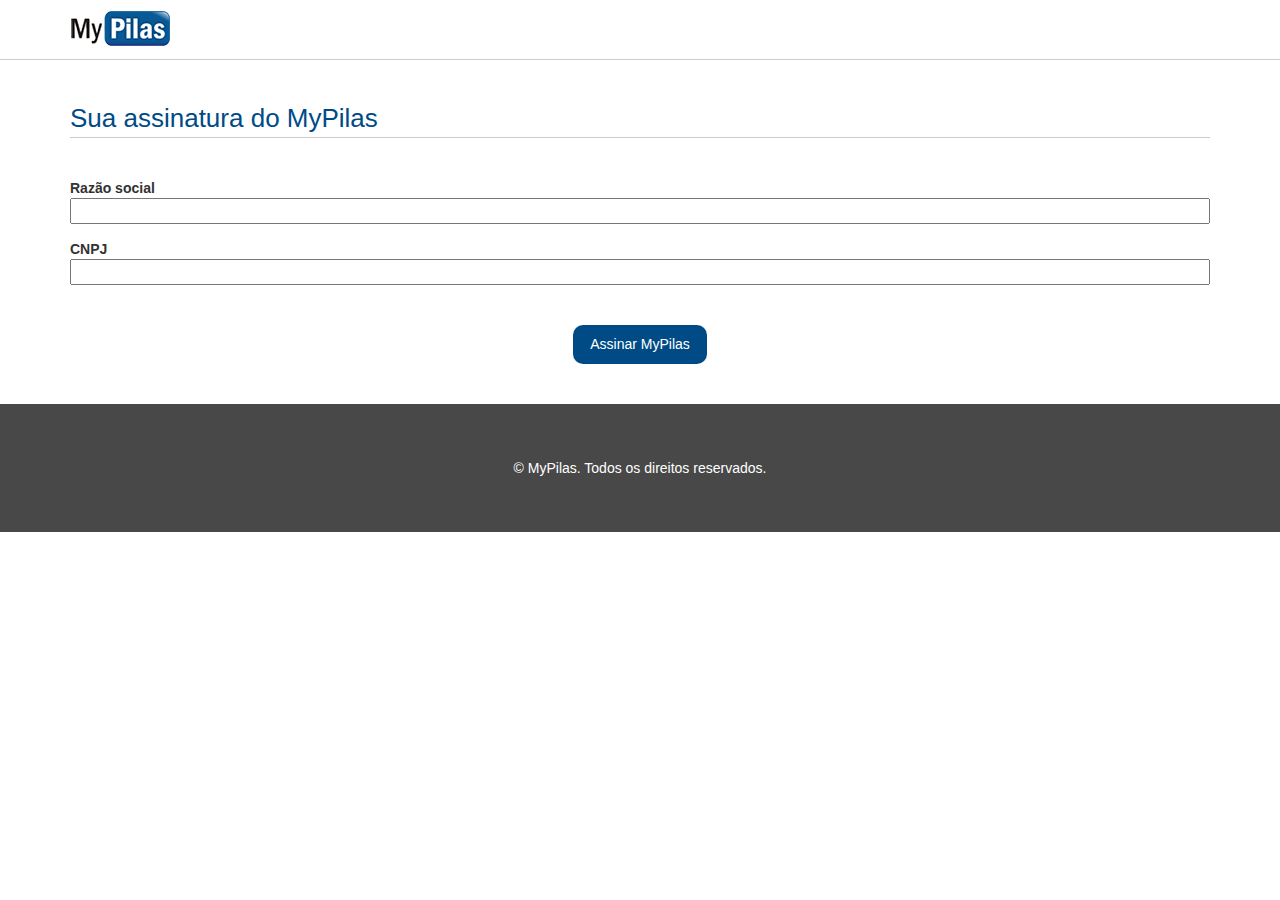
==== assine.html @ 2fcd2602 "Criando formulário de assinatura parte 1." ====
<!DOCTYPE html>
<html lang="pt-BR">
  <head>
    <meta charset="utf-8" />
    <meta name="viewport" content="width=device-width, initial-scale=1" />

    <title>MyPilas</title>

    <link rel="stylesheet" href="css/bootstrap-grid.min.css" />
    <link rel="stylesheet" href="css/base.css" />
    <link rel="stylesheet" href="css/layout.css" />
    <link rel="stylesheet" href="css/componentes.css" />
  </head>

  <body>
    <header class="layout-cabecalho">
      <div class="container">
        <nav class="navegacao navegacao--assinatura">
          <a href="index.html"
            ><img src="imagens/logo.png" width="100" height="35" alt="MyPilas"
          /></a>
        </nav>
      </div>
    </header>

    <main class="layout-assinatura">
      <div class="container">
        <form action="#" method="post">
          <h1 class="titulo-formulario">Sua assinatura do MyPilas</h1>

          <div class="grupo-entrada">
            <label for="razao-social">Razão social</label>
            <input id="razao-social" type="text" class="campo" />
          </div>

          <div class="grupo-entrada">
            <label for="cnpj">CNPJ</label>
            <input id="cnpj" type="text" class="campo" />
          </div>

          <div class="layout-botao-assine">
            <input
              type="submit"
              value="Assinar MyPilas"
              class="botao botao--principal"
            />
          </div>
        </form>
      </div>
    </main>

    <footer class="layout-rodape">
      <div class="container">
        <p>&copy; MyPilas. Todos os direitos reservados.</p>
      </div>
    </footer>
  </body>
</html>
---- css/base.css ----
html {
  font-size: 62.5%;
}

body {
  margin: 0;
  font-family: Arial, Helvetica, sans-serif;
  font-size: 1.4rem;
}
---- css/layout.css ----
.layout-cabecalho {
  border-bottom: 1px solid #ccc;
  height: 60px;
  line-height: 55px;
  background-color: white;
}

.layout-cabecalho--home {
  position: fixed;
  top: 0;
  left: 0;
  right: 0;
  z-index: 999;
}

.layout-planos {
  padding: 80px 0;
}

.layout-chamada {
  padding: 80px 0;
  background-color: #7ab55c;
  margin-top: 60px;
}

.layout-depoimento {
  padding: 80px, 0;
  background-color: #e7e7e7;
}

.layout-rodape {
  padding: 40px 0;

  background-color: #484848;

  color: #fff;
  text-align: center;
}

.layout-assinatura {
  padding: 40px 0;
}

.layout-botao-assine {
  text-align: center;
  margin-top: 40px;
}
---- css/componentes.css ----
/*--------------------------*\
    PLANO
\*--------------------------*/
.plano {
  position: relative;
  border: 1px solid #95a4a5;
  font-size: 1.4rem;
}

.plano--mais-popular::after {
  position: absolute;
  top: -10px;
  left: -10px;
  padding: 0 10px;
  background-color: #c20303;
  color: white;
  font-size: 0.8em;
  line-height: 2.5;
  content: "MAIS POPULAR";
}

.plano__cabecalho {
  background-color: #95a4a5;
  color: white;
  text-align: center;
  line-height: 2.5;
  margin: 0;
  font-weight: normal;
  font-size: 2em;
}

.plano__preco {
  text-align: center;
  font-size: 2em;
  margin: 20px 0;
}

.plano__caracteristicas {
  list-style: none;
  padding: 0;
  margin: 20px 0;
  font-size: 1em;
}

.plano__caracteristicas > li {
  text-align: center;
}

.plano__rodape {
  text-align: center;
  padding-bottom: 20px;
}

@media (max-width: 749px) {
  .plano:not(.ultimo-plano) {
    margin-bottom: 40px;
  }
}

/*--------------------------*\
    BOTÃO
\*--------------------------*/

.botao {
  display: inline-block;
  background-color: #bbb;
  color: white;
  border: none;
  padding: 0.8em 1.2em;
  line-height: normal;
  font-size: 1em;
  text-decoration: none;
}

.botao:hover,
.botao:focus {
  background-color: #aaa;
  color: #fff;
  text-decoration: underline;
}

.botao--assinar,
.botao--login {
  background-color: #127d00;
}

.botao--assinar:hover,
.botao--assinar:focus,
.botao--login:hover,
.botao--login:focus {
  background-color: #0e6400;
}

.botao--principal {
  background-color: #004b86;
  border-radius: 10px;
}

.botao--principal:hover,
.botao--principal:focus {
  background-color: #003b6a;
  text-decoration: none;
}

/*--------------------------*\
    CHAMADA
\*--------------------------*/

.chamada {
  font-size: 1.6rem;
  text-align: center;
}

.chamada__titulo {
  margin: 0;

  color: #fff;

  font-size: 3.375em;
  line-height: 0.9;
  text-shadow: 3px 3px #313131;
}

.chamada__subtitulo {
  margin: 60px 0;

  color: #fff;

  font-size: 1em;
}

.chamada__acao {
  font-size: 1em;
}

@media (min-width: 992px) {
  .chamada {
    padding-left: 10%;
    padding-right: 10%;

    font-size: 2.2rem;
  }
}

/*--------------------------*\
    DEPOIMENTO
\*--------------------------*/

.depoimento {
  position: relative;
  font-size: 2.2rem;
  padding: 60px 0;
}

.depoimento > blockquote {
  position: relative;
  margin: 0;
  padding: 0 60px;
  text-align: center;
  font-size: 1em;
}

.depoimento > blockquote::before {
  position: absolute;
  left: 0;
  top: -0.35em;
  color: #ccc;
  font-size: 8em;
  content: "\201C";
}

.depoimento__autor {
  margin-top: 40px;

  text-align: center;
  font-size: 0.7272em;
}

.depoimento__autor > img {
  border-radius: 50%;
}

.depoimento__autor > p {
  margin-top: 10px;
}

@media (min-width: 992px) {
  .depoimento {
    padding-left: 15%;
    padding-right: 15%;

    font-size: 2.8rem;
  }
}

/*--------------------------*\
    NAVEGAÇÃO
\*--------------------------*/

.navegacao__menu {
  float: right;
}

/*--------------------------*\
    BOTAO-CHAVEADOR
\*--------------------------*/

.botao-chaveador {
  width: 24px;
  height: 24px;
  border: 0;
  margin-top: 16px;
  margin-right: 10px;
  background: none;
  background-image: url("../imagens/bars.png");
  outline: none;
}

@media (min-width: 992px) {
  .botao-chaveador {
    display: none;
  }
}

/*--------------------------*\
    MENU
\*--------------------------*/
.menu {
  margin: 0;
  font-size: 1.4rem;
  list-style: none;
}

@media (max-width: 991px) {
  .menu {
    position: fixed;
    top: 0;
    left: -250px;
    bottom: 0;

    width: 200px;
    padding: 20px;
    border-right: 1px solid #eee;
    background-color: #fbfbfb;

    overflow-y: auto;
    transition: all 0.2s ease-out;
  }

  .menu--exibindo {
    left: 0px;
  }

  .menu__item {
    display: block;
    line-height: 3;
  }

  .menu__item--botao {
    margin-top: 20px;
  }
}

@media (min-width: 992px) {
  .menu__item {
    display: inline-block;
    padding-right: 20px;
  }

  .menu__item:last-of-type {
    padding-right: 0px;
  }
}

/*--------------------*\
  TITULO-FORMULARIO
\*--------------------*/
.titulo-formulario {
  margin: 0;
  margin-bottom: 40px;

  border-bottom: 1px solid #ccc;

  font-size: 2.6rem;
  font-weight: normal;
  color: #004b86;
}

/*--------------------*\
  GRUPO-ENTRADA
\*--------------------*/
.grupo-entrada {
  margin-bottom: 15px;
}

.grupo-entrada > label {
  display: block;

  font-weight: bold;
}

/*--------------------*\
  CAMPO
\*--------------------*/
.campo {
  display: block;
  width: 100%;
  outline: none;
}
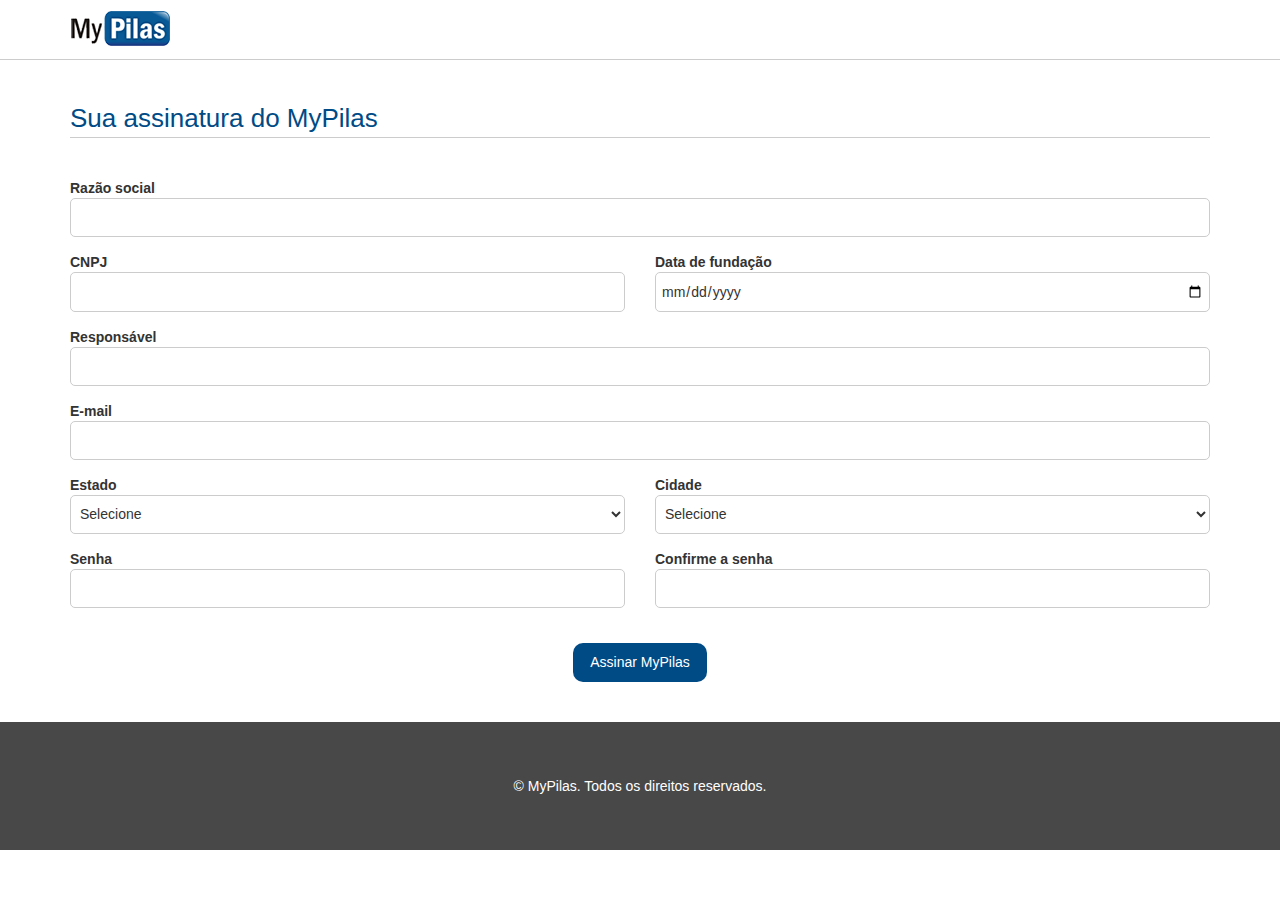
==== commit 1245fc40: "Criando formulário de assinatura parte 2 (Conclusão)." ====
--- a/assine.html
+++ b/assine.html
@@ -30,15 +30,104 @@
 
           <div class="grupo-entrada">
             <label for="razao-social">Razão social</label>
-            <input id="razao-social" type="text" class="campo" />
+            <input
+              id="razao-social"
+              name="razaoSocial"
+              type="text"
+              class="campo"
+              required
+            />
+          </div>
+
+          <div class="row">
+            <div class="col-sm-6">
+              <div class="grupo-entrada">
+                <label for="cnpj">CNPJ</label>
+                <input
+                  id="cnpj"
+                  name="cnpj"
+                  type="text"
+                  class="campo"
+                  required
+                />
+              </div>
+            </div>
+            <div class="col-sm-6">
+              <div class="grupo-entrada">
+                <label for="data-nascimento">Data de fundação</label>
+                <input
+                  id="data-nascimento"
+                  name="dataFundacao"
+                  type="date"
+                  class="campo"
+                  required
+                />
+              </div>
+            </div>
           </div>
 
           <div class="grupo-entrada">
-            <label for="cnpj">CNPJ</label>
-            <input id="cnpj" type="text" class="campo" />
+            <label for="responsavel">Responsável</label>
+            <input
+              id="responsavel"
+              name="responsavel"
+              type="text"
+              class="campo"
+              required
+            />
           </div>
 
-          <div class="layout-botao-assine">
+          <div class="grupo-entrada">
+            <label for="email">E-mail</label>
+            <input id="email" type="email" class="campo" required />
+          </div>
+
+          <div class="row">
+            <div class="col-sm-6">
+              <div class="grupo-entrada">
+                <label for="estado">Estado</label>
+                <select id="estado" name="estado" class="campo">
+                  <option>Selecione</option>
+                  <option value="MG">Minas Gerais</option>
+                  <option value="SP">São Paulo</option>
+                  <option value="CE">Ceará</option>
+                </select>
+              </div>
+            </div>
+            <div class="col-sm-6">
+              <div class="grupo-entrada">
+                <label for="cidade">Cidade</label>
+                <select id="cidade" class="campo">
+                  <option>Selecione</option>
+                  <option value="1">Uberlândia</option>
+                  <option value="2">São Paulo</option>
+                  <option value="3">Fortaleza</option>
+                </select>
+              </div>
+            </div>
+          </div>
+
+          <div class="row">
+            <div class="col-sm-6">
+              <div class="grupo-entrada">
+                <label for="senha">Senha</label>
+                <input id="senha" type="password" class="campo" required />
+              </div>
+            </div>
+            <div class="col-sm-6">
+              <div class="grupo-entrada">
+                <label for="confirmacao-senha">Confirme a senha</label>
+                <input
+                  id="confirmacao-senha"
+                  type="password"
+                  class="campo"
+                  required
+                />
+              </div>
+            </div>
+          </div>
+
+          <div style="text-align: center; margin-top: 20px">
             <input
               type="submit"
               value="Assinar MyPilas"
--- a/css/componentes.css
+++ b/css/componentes.css
@@ -305,5 +305,13 @@
 .campo {
   display: block;
   width: 100%;
+  height: 2.8em;
+  padding: 5px;
+  border: 1px solid #ccc;
+  border-radius: 5px;
+
+  background-color: #fff;
+
+  font-size: 1.4rem;
   outline: none;
 }
